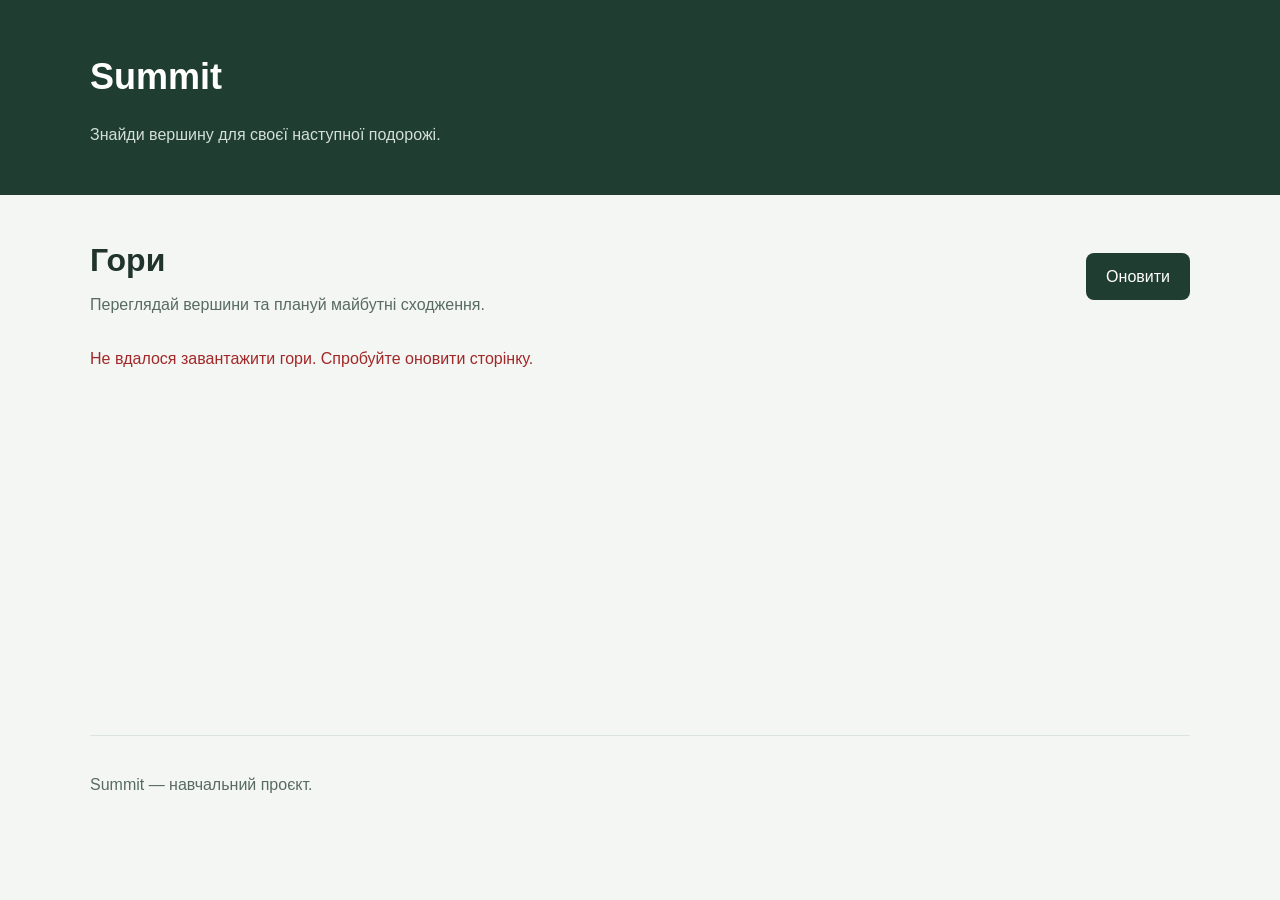
==== index.html @ e82dfa69 "mountain catalog frontend" ====
<!DOCTYPE html>
<html lang="uk">
<head>
  <meta charset="UTF-8">
  <meta name="viewport" content="width=device-width, initial-scale=1.0">
  <title>Summit — Гори</title>
  <link rel="stylesheet" href="style.css">
</head>
<body>
  <header>
    <div class="container">
      <a class="logo" href="./">Summit</a>
      <p>Знайди вершину для своєї наступної подорожі.</p>
    </div>
  </header>

  <main class="container">
    <div class="section-heading">
      <div>
        <h1>Гори</h1>
        <p>Переглядай вершини та плануй майбутні сходження.</p>
      </div>
      <button id="reload" type="button">Оновити</button>
    </div>

    <p id="message" role="status" aria-live="polite"></p>
    <div id="mountains" class="mountains"></div>
  </main>

  <footer class="container">
    <p>Summit — навчальний проєкт.</p>
  </footer>

  <script src="script.js"></script>
</body>
</html>
---- style.css ----
* {
  box-sizing: border-box;
}

body {
  margin: 0;
  background: #f4f6f3;
  color: #20332d;
  font-family: Arial, sans-serif;
  line-height: 1.6;
}

.container {
  width: min(1100px, 90%);
  margin: 0 auto;
}

header {
  padding: 48px 0;
  background: #203d32;
  color: #fff;
}

.logo {
  color: #fff;
  font-size: 36px;
  font-weight: bold;
  text-decoration: none;
}

header p {
  margin-bottom: 0;
  color: #d3dfd8;
}

main {
  padding: 40px 0;
  min-height: 60vh;
}

.section-heading {
  display: flex;
  align-items: center;
  justify-content: space-between;
  gap: 20px;
  margin-bottom: 28px;
}

h1 {
  margin: 0;
  font-size: 32px;
}

.section-heading p {
  margin: 6px 0 0;
  color: #586b61;
}

button {
  padding: 11px 20px;
  border: 0;
  border-radius: 8px;
  background: #203d32;
  color: white;
  font: inherit;
  cursor: pointer;
}

button:hover {
  background: #315846;
}

button:disabled {
  opacity: 0.6;
  cursor: wait;
}

.mountains {
  display: grid;
  grid-template-columns: repeat(auto-fit, minmax(260px, 1fr));
  gap: 24px;
}

.card {
  overflow: hidden;
  border: 1px solid #dce4de;
  border-radius: 14px;
  background: white;
}

.card-image,
.image-placeholder {
  width: 100%;
  height: 200px;
}

.card-image {
  display: block;
  object-fit: cover;
}

.image-placeholder {
  display: grid;
  place-items: center;
  background: #dfe8df;
  color: #48604f;
}

.card-content {
  padding: 22px;
}

.card h2 {
  margin: 0 0 8px;
  font-size: 23px;
}

.height {
  display: inline-block;
  margin: 0;
  padding: 3px 10px;
  border-radius: 6px;
  background: #edf2e9;
  color: #3f5b36;
  font-weight: bold;
}

.description {
  margin-bottom: 0;
  overflow-wrap: anywhere;
  white-space: pre-line;
}

.error {
  color: #a12828;
}

footer {
  padding: 20px 0;
  border-top: 1px solid #dce4de;
  color: #586b61;
}

@media (max-width: 600px) {
  .section-heading {
    align-items: flex-start;
    flex-direction: column;
  }

  header {
    padding: 30px 0;
  }
}
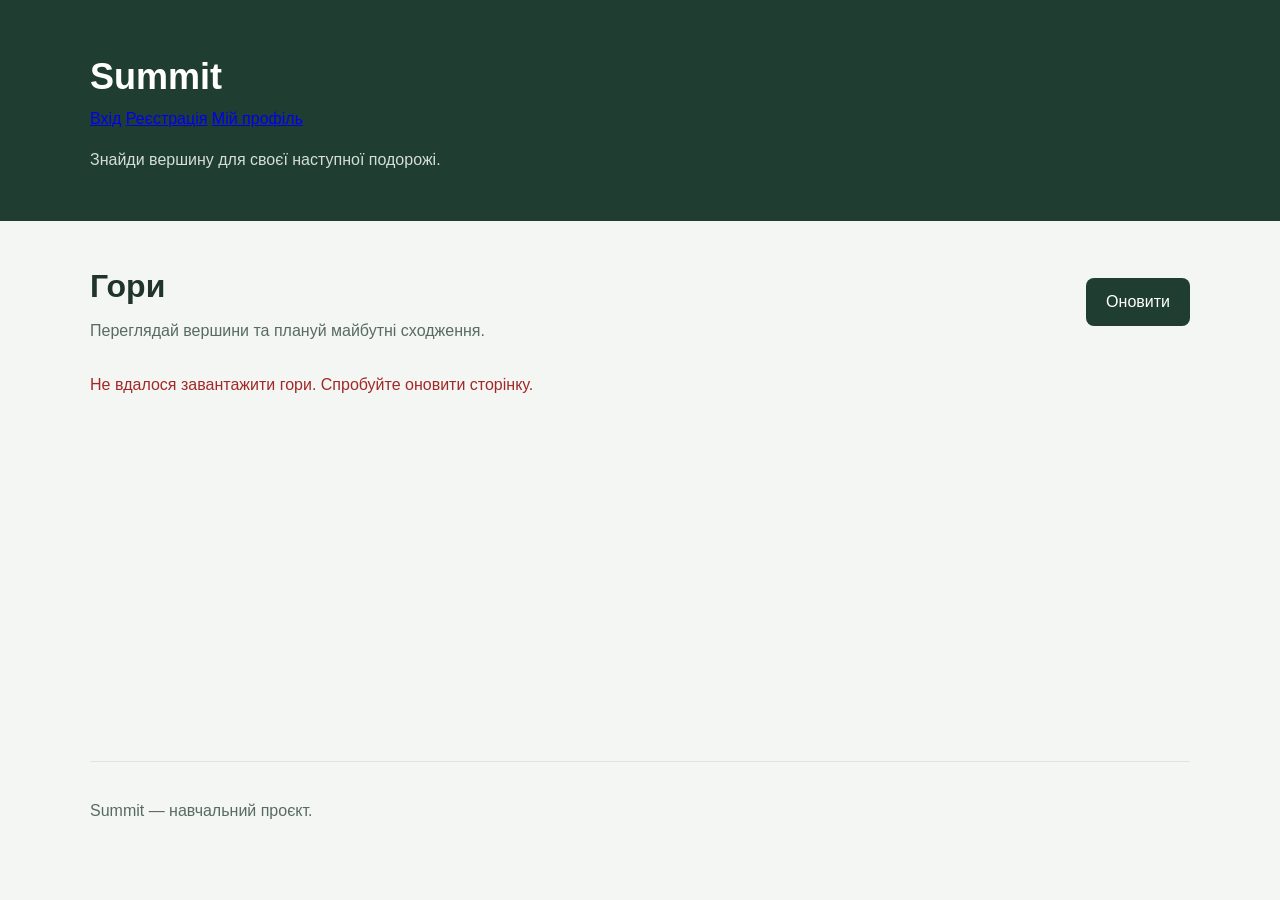
==== commit c278617d: "registration and JWT refresh" ====
--- a/index.html
+++ b/index.html
@@ -1,36 +1,47 @@
 <!DOCTYPE html>
 <html lang="uk">
 <head>
-  <meta charset="UTF-8">
-  <meta name="viewport" content="width=device-width, initial-scale=1.0">
-  <title>Summit — Гори</title>
-  <link rel="stylesheet" href="style.css">
+    <meta charset="UTF-8">
+    <meta name="viewport" content="width=device-width, initial-scale=1.0">
+    <title>Summit — Гори</title>
+    <link rel="stylesheet" href="style.css">
 </head>
 <body>
-  <header>
-    <div class="container">
-      <a class="logo" href="./">Summit</a>
-      <p>Знайди вершину для своєї наступної подорожі.</p>
-    </div>
-  </header>
+    <header>
+        <div class="container">
+            <a class="logo" href="./">Summit</a>
+            <nav>
+                <a id="login-link" href="login.html">Вхід</a>
+                <a id="register-link" href="register.html">Реєстрація</a>
+                <a href="profile.html">Мій профіль</a>
+                <span id="user-name"></span>
+                <button id="logout-button" type="button" hidden>Вийти</button>
+            </nav>
+            <p id="auth-message" role="status"></p>
+            <p>Знайди вершину для своєї наступної подорожі.</p>
+        </div>
+    </header>
 
-  <main class="container">
-    <div class="section-heading">
-      <div>
-        <h1>Гори</h1>
-        <p>Переглядай вершини та плануй майбутні сходження.</p>
-      </div>
-      <button id="reload" type="button">Оновити</button>
-    </div>
+    <main class="container">
+        <div class="section-heading">
+            <div>
+                <h1>Гори</h1>
+                <p>Переглядай вершини та плануй майбутні сходження.</p>
+            </div>
+            <button id="reload" type="button">Оновити</button>
+        </div>
 
-    <p id="message" role="status" aria-live="polite"></p>
-    <div id="mountains" class="mountains"></div>
-  </main>
+        <p id="message" role="status" aria-live="polite"></p>
+        <div id="mountains" class="mountains"></div>
+    </main>
 
-  <footer class="container">
-    <p>Summit — навчальний проєкт.</p>
-  </footer>
+    <footer class="container">
+        <p>Summit — навчальний проєкт.</p>
+    </footer>
 
-  <script src="script.js"></script>
+    <script src="https://code.jquery.com/jquery-3.6.0.min.js"></script>
+    <script src="auth.js"></script>
+    <script src="script.js"></script>
+    <script src="navigation.js"></script>
 </body>
 </html>
